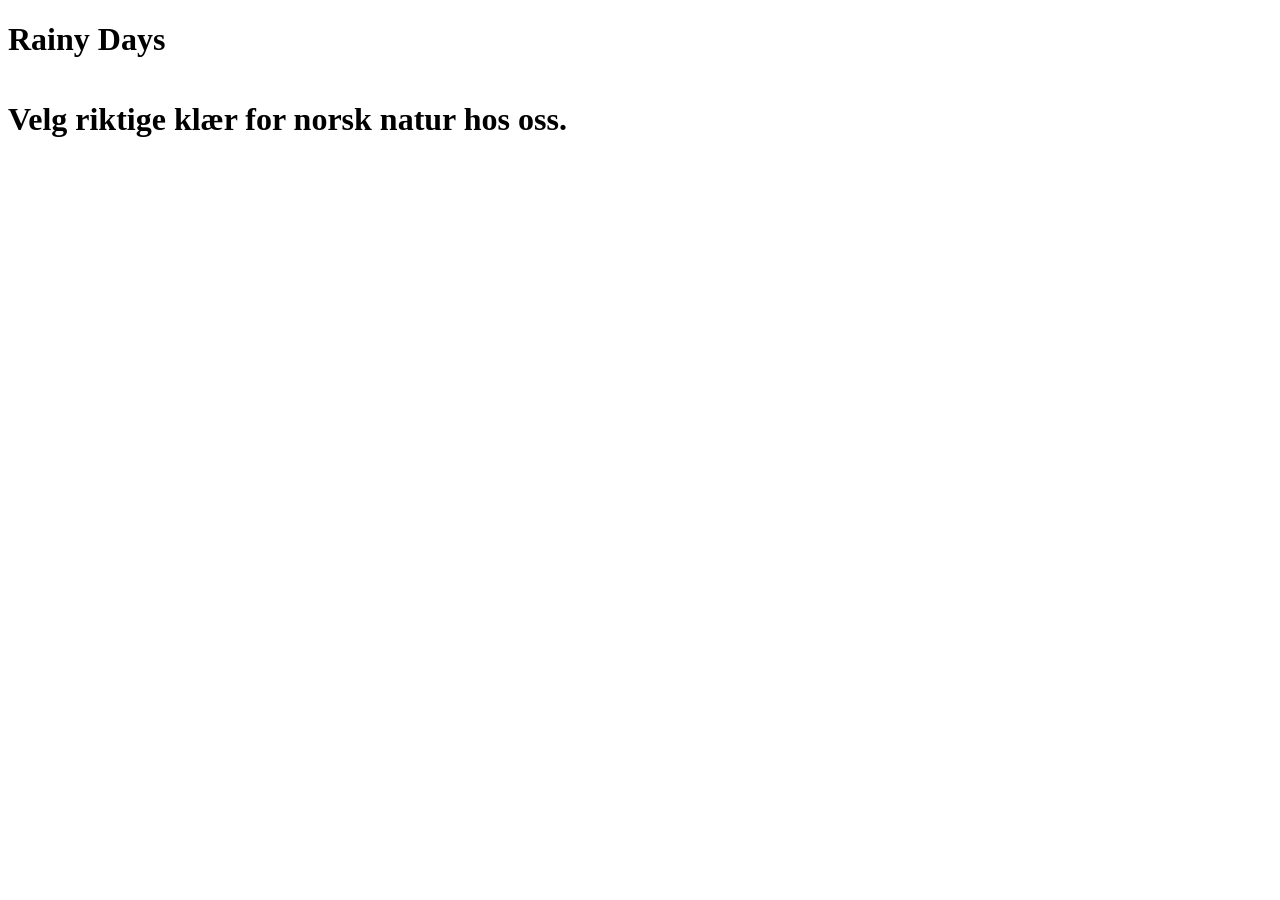
==== index.html @ 8bb3f170 "update readme" ====
<!DOCTYPE html>
<html lang="en">
<head>  
    <meta charset="UTF-8">
    <meta name="viewport" content="width=, initial-scale=1.0">
    <title>Document</title>
</head>
<body>
    <h1>Rainy Days <Days><h1></h1>  
        <p>Velg riktige klær for norsk natur hos oss.</p>
</body>
</html>
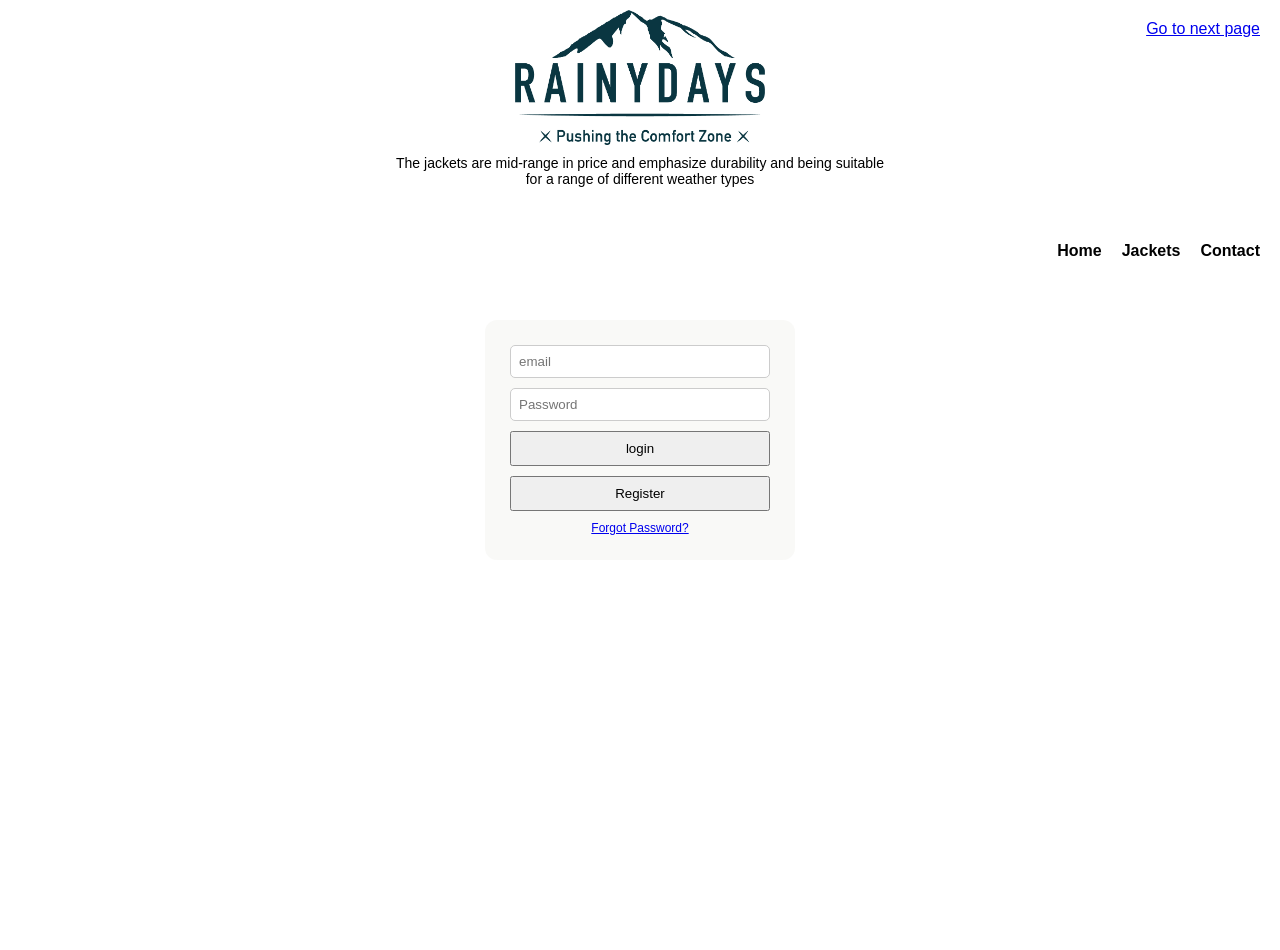
==== commit f325adb7: "første commit" ====
--- a/index.html
+++ b/index.html
@@ -2,11 +2,43 @@
 <html lang="en">
 <head>  
     <meta charset="UTF-8">
-    <meta name="viewport" content="width=, initial-scale=1.0">
-    <title>Document</title>
-</head>
-<body>
-    <h1>Rainy Days <Days><h1></h1>  
-        <p>Velg riktige klær for norsk natur hos oss.</p>
-</body>
-</html>+    <meta name="viewport" content="width=device-width, initial-scale=1.0">
+     <meta name="description" content="Get your best outdoor clohtes for heavy norwegian weather">
+     <title>Rainy Days Pushing the comfort zone | Home</title>
+
+    <link rel="stylesheet" href="style.css"> 
+    </head> 
+
+ <body>  
+
+    <header>    
+    <img src="/images/RainyDays_Logo-kopi.png" alt="logo">
+     
+
+     <nav>   
+            <ul> 
+                <li><a href="index.html">Home</a></li>
+                <li><a href="jackets.html">Jackets</a></li>
+                <li><a href="contact.html">Contact</a></li>
+            </ul>
+        </nav>  
+
+        <p class="header-text">The jackets are mid-range in price and emphasize durability and being suitable for a range of different weather types</p>
+ </header>
+
+        <main>  
+             <a href="jackets.html" class="header-link">Go to next page</a>
+            <div class="login-wrapper">
+                <form>
+                    <input type="email" placeholder="email">
+                    <input type="password" placeholder="Password">
+                <button>login</button>
+                <button>Register</button>
+            <a href="#">Forgot Password?</a>
+            </div>  
+        </form>
+     </main>
+ </body>
+ </html>
+
+ 
--- a/style.css
+++ b/style.css
@@ -0,0 +1,527 @@
+html, body {
+    margin: 0;
+    padding: 0;
+    width: 100%;
+    font-family: Arial, Helvetica, sans-serif; 
+}
+
+header {
+    position: relative;
+    width: 100%;
+    height: 30vh;
+    display: flex;
+    flex-direction: column;
+    align-items: center;
+    justify-content: flex-start; 
+}
+
+.top-half {
+    height: 40vh; /* skermhøyde*/
+    display: flex;
+    align-items: center;
+    justify-content: center;
+    background-image: url("images/ralf1403-hike-9718263.jpg");
+    background-size: cover;
+   background-position: center;
+}
+
+.bottom-half {
+    background-color: white;
+    padding: 40px 20px;
+    box-sizing: border-box;
+    min-height: auto;
+}
+
+header img {
+    width: 250px;
+    max-width: 80%;
+    margin-top: 10px;
+}
+
+nav {
+    position: absolute;
+    bottom: 10px;
+    right: 20px;    
+}   
+
+    nav ul {
+    list-style: none;
+    display: flex;
+    gap: 20px;
+    padding: 0;
+    margin: 0;
+
+}
+
+nav a {
+    text-decoration: none;
+    color: black;
+    font-weight: bold;
+}
+
+.header-text {
+    margin-top: 10px;  
+    color: black;
+    text-align: center;
+    max-width: 500px;
+    font-size: 14px;
+}
+
+main {  
+    height: 70vh;
+    display: flex;
+    justify-content: center;
+    align-items: flex-start;
+    padding-top: 50px;
+
+}
+
+form {
+    background: rgba(245, 245, 242, 0.605);
+    padding: 25px;
+    border-radius: 12px;
+
+    display: flex;
+    flex-direction: column;
+    gap: 10px;
+    width: 260px;
+}
+
+input {
+    padding: 8px;
+    border: 1px solid #ccc;
+    border-radius: 5px;
+}
+
+button {
+    cursor: pointer;
+    padding: 8px;
+}
+
+form a {
+    font-size: 12px;
+    text-align: center;
+}
+
+
+/* Webpage 2 */
+
+.header-link {
+    position: absolute;
+    top: 20px;
+    right: 20px;
+}
+
+.jackets-page {
+    background: linear-gradient(to bottom, transparent 50%, white 50%), url("images/ralf1403-hike-9718263.jpg"); background-size: cover;
+    background-position: center; background-repeat: no-repeat;  background-size: cover;
+
+}
+
+.jackets-page main {
+    display: block;
+    height: auto;
+    padding: 20px;
+}
+
+.top-half {
+    height: 40vh; /* skermhøyde*/
+    display: flex;
+    align-items: center;
+    background-image: white;
+    justify-content: flex-start;
+}
+
+.top-half img {
+    width: 300px;
+    max-width: 40%; /*logo størrelse*/
+    margin-bottom: 10px;
+}
+
+.top-half h2 {
+    margin: 10px 0;
+    color: black;
+}
+
+
+/*for jakker, plassering, 2 rader og 3 kolonner*/
+.jackets-grid {
+    display: grid;
+    grid-template-columns: repeat(3, 2fr);
+    grid-template-rows: repeat(2, auto);
+    gap: 20px;
+    justify-items: center;
+    align-items: center;
+    margin: 10px 0;
+}
+
+.jackets-grid img {
+    width: 80px; /*juster om nødvendig, bildene blir mindre*/
+    height: auto;
+    object-fit: contain;
+}
+
+.jackets-grid h2 {
+    grid-column: 1 /-1;
+    text-align: center;
+    
+}
+
+.bottom-half a {
+    display: inline-block;
+    margin-top: 15px;
+    text-decoration: none;
+    color: black;
+    font-weight: bold;
+}
+
+/* webpage 3, produckts.html*/  
+.header-link {
+    position: absolute;
+    top: 20px;
+    right: 20px;
+}
+
+.product-page main {
+    display: block;
+    height: auto;
+    padding: 20px;
+}
+
+.top-half h1 {
+    margin: 10px 0;
+    color: black;
+}
+
+/*felles for produkt-side*/
+.product-page {
+    margin: 0;
+    padding-top: 0;
+    background-size: cover;
+    background-position: center;
+    background-repeat: no-repeat;
+  
+}
+
+/*hoveddelen med bilde og info*/
+.product-page.bottom-half {
+    background-color: white;
+    min-height: 50vh;
+    padding: 40px 20px;
+    box-sizing: border-box;
+    display: flex;
+    justify-content: flex-start;
+  }
+
+/*container for bilde og info*/
+.product-page-content {
+    display: flex;
+    flex-direction: row; /*behilder side ved side på desktopp*/
+    justify-content: space-between; /*starter fra toppen*/
+    align-items: flex-start;    
+    width: 100%; /*kan legge ved gap for å få mellomrom fra label og infotekst*/
+    gap: 40px;
+}
+
+/*venstre kolonne: bilde og overskrift*/
+.product-image-column {
+    display: flex;
+    flex-direction: column;
+    align-items: flex-start;
+    gap: 5px;
+    padding-top: 0px;
+}
+
+.product-title {
+    font-size: 24px; /*større tekst*/
+    text-align: left;
+    margin-top: 0; /*lager luft under tittelen*/
+    color: black;
+}
+
+.product-image-column img {
+ width: 400px; /*kan justeres*/
+ height: auto;
+}
+
+
+/*høyre kolonne med tekst og knapp*/
+.product-info {
+   text-align: right;
+   max-width: 350px; /*skal gjøre at teksten ikke blir for bred*/
+   width: 100%;
+   font-size: 16px;
+   color: #333;
+   word-wrap: break-word;
+   hyphens: auto;
+   letter-spacing: 0.5px;
+   line-height: 1.3;
+   padding-top: 90px
+
+}
+
+.product-info p {
+    margin: 0 0 8px 0; /*betyr 10px mellom hver paragraf*/
+}
+
+.product-info a {
+    display: inline-block;
+    margin-top: 15px; /*ekstra plass fra siste paragraf ned til knapp*/
+}
+
+.product-info select {
+    display: block;
+    margin-top: 20px;
+}
+
+.product-info label {
+    display: block; 
+    margin-top: 40px; /*lages luft over knappen*/
+}
+
+.product-info .price {
+    font-weight: bold;
+    margin-top: 40px;
+}
+.product-buy {
+    display: flex;
+    flex-direction: column;
+    align-items: center;
+    gap: 20px;
+    width: 120px;   
+    background-color: rgb(248, 249, 249);
+    color: rgb(1, 1, 1);
+    padding: 10px 20px;
+    border-radius: 5px;
+    margin-top: 170px;
+}
+
+.category-buttons {
+    display: flex;
+    justify-content: center;
+    gap: 15px;
+    margin: 20px 0;
+}
+
+.category-buttons button {
+    padding: 10px 20px;
+    border: 1px solid #333;
+    border-radius: 8px;
+    background-color: #ffff;
+    color: #333;
+    font-weight: bold;
+    cursor: pointer;
+    transition: 0.3s;
+}
+
+     /*link til neste page*/
+.product-page.header-link {
+    position: absolute;
+    top: 20px;
+    right: 20px;
+}
+
+/*for mobil, mulig slettes*/
+@media (max-width: 700px) {
+    .product-page .bottom-half {
+        flex-direction: column; /*bilde går over teksten*/
+        align-items: center;
+    }
+
+
+    .product-page-content {
+        flex-direction: column;
+        align-items: center;
+    }
+
+    .product-image-column {
+        max-width: 90%;
+        text-align: center;
+
+    }   
+
+   .product-image-column img {
+        margin: 0 auto;
+
+}
+}
+
+/*webpage 4, check.html*/
+
+.check-section {
+    display: flex;
+    flex-direction: row;
+    justify-content: flex-start;
+    align-items: flex-start;
+    gap: 10px;
+}
+
+.cart-image-column {
+    display: flex;
+    flex-direction: column;
+    grid-area: 10px;
+    flex-shrink: 0;
+    margin-top: 10px;
+}
+
+.cart-title {
+    font-size: 24px;
+    margin: 0;
+    color: black;
+}
+
+.cart-image-column img {
+    width: 400px;
+    height: auto;
+}
+
+.check-container {
+    display: flex;
+    flex-direction: column;
+    align-items: center;
+    gap: 20px;
+  
+}
+
+.check-info {
+    text-align: center;
+    font-size: 16px;
+    line-height: 1.4;
+    color: #333;
+    max-width: 400px;
+}
+
+.check-features {
+    display: flex;
+    flex-direction: column;
+    align-items: flex-start;
+    gap: 12px;
+}
+
+.features {
+    display: flex;
+    align-items: center;
+    gap: 10px;
+    font-weight: bold;
+    font-size: 16px;
+    color: #333;
+}
+
+.green-check {
+    width: 20px;
+    height: 20px;
+    background-color: #4CAF50;
+    border-radius: 4px;
+    position: relative;
+}
+
+.green-check::after {
+    content: "";    
+    position: absolute;
+    left: 5px;
+    top: 2px;
+    width: 6px; 
+    height: 12px;
+    border: solid white;
+    border-width: 0 2px 2px 0;
+    transform: rotate(45deg);
+}
+
+.cart-header-full {
+    width: 100vw;
+    margin-left: calc(-50vw + 50%);
+    background-color: orange;
+    padding: 10px 20px;
+    box-sizing: border-box;
+    margin-bottom: 20px;
+    display: block;
+}
+
+.cart-header {
+    max-width: 1200px;
+    margin: 0 auto;
+    display: flex;
+    justify-content: space-between;
+    padding: 10px 20px;
+}
+
+.checkout-btn {
+    background-color: #ffb731;
+    border: none;
+    padding: 12px 20px;
+    font-weight: bold;
+    cursor: pointer;
+}
+
+.checkout-btn:hover{
+    opacity: 0.8;
+}
+
+.cart-image-column {
+    margin-top: 150px;
+}
+
+/*webpage 5, your order */
+.order-check-container {
+    display: flex;
+    gap: 50px;
+    margin-top: 20px;
+}
+
+.order-left, .right {
+    width: 50%;
+}
+
+.order {
+    display: flex;
+    align-items: center;
+    gap: 20px;
+}
+
+.order-img {
+    width: 100px;
+}
+
+.order-input {
+    width: 100%;
+    padding: 10px;
+    margin-bottom: 10px;
+}
+
+.order-row {
+    display: flex;
+    gap: 10px;
+}
+
+.order-button {
+    background-color: orange;
+    padding: 12px;
+    border: none;
+    cursor: pointer;
+}
+
+
+.order-image {
+    width: 80px;
+    height: auto;
+    object-fit: contain;
+}
+
+.checout-page .order {
+    display: flex;
+    align-items: center;
+    gap: 20px;
+    margin-bottom: 20px;
+}
+
+.checkout-page .order-img {
+    width: 80px;
+    height: auto;
+    object-fit: contain;
+}
+
+.checkout-page .order {
+    display: flex;
+}
+
+/* webpage 5, payment.html*/
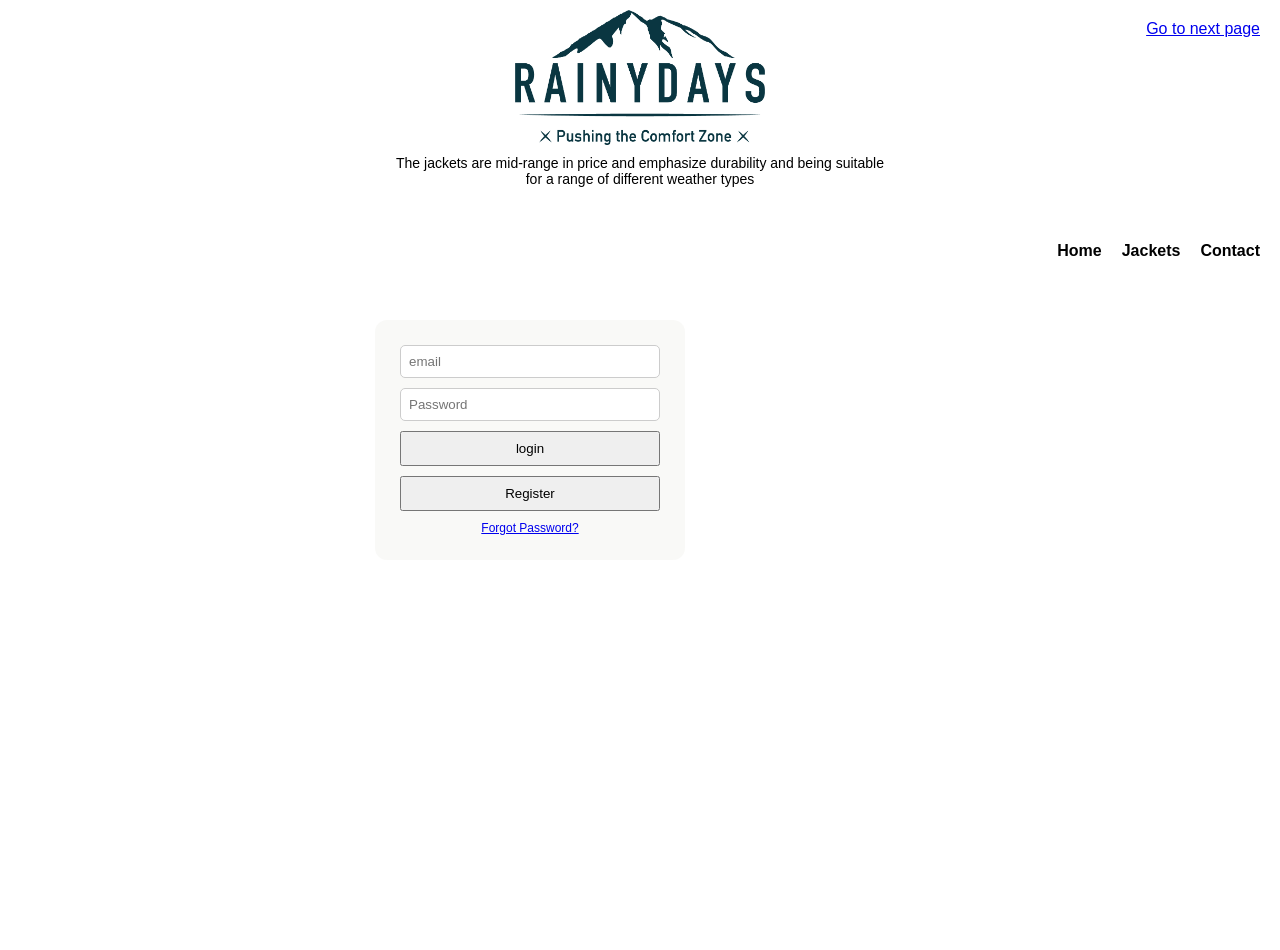
==== commit 5e59c92a: "wip: dynamisk produktliste med fetch fra Rainy Days API" ====
--- a/index.html
+++ b/index.html
@@ -12,7 +12,7 @@
  <body>  
 
     <header>    
-    <img src="/images/RainyDays_Logo-kopi.png" alt="logo">
+    <img src="images/RainyDays_Logo-kopi.png" alt="logo">
      
 
      <nav>   
@@ -35,9 +35,11 @@
                 <button>login</button>
                 <button>Register</button>
             <a href="#">Forgot Password?</a>
-            </div>  
+            </div> 
+            <div id="productlist"></div> 
         </form>
      </main>
+     <script src="js/script.js"></script>
  </body>
  </html>
 
--- a/style.css
+++ b/style.css
@@ -525,3 +525,24 @@
 }
 
 /* webpage 5, payment.html*/
+
+#productlist {
+    display: grid;
+    grid-template-columns: repeat(auto-fill, minmax(220px, 1fr));
+    gap: 24px;
+    margin-top: 30px;
+}
+
+.productshort {
+    border: 1px solid #ddd;
+    border-radius: 8px;
+    padding: 12px;
+    text-align: center;
+}
+
+.productshort img {
+    width: 100%;
+    height: 220px;
+    object-fit: cover;
+    border-radius: 4px;
+}
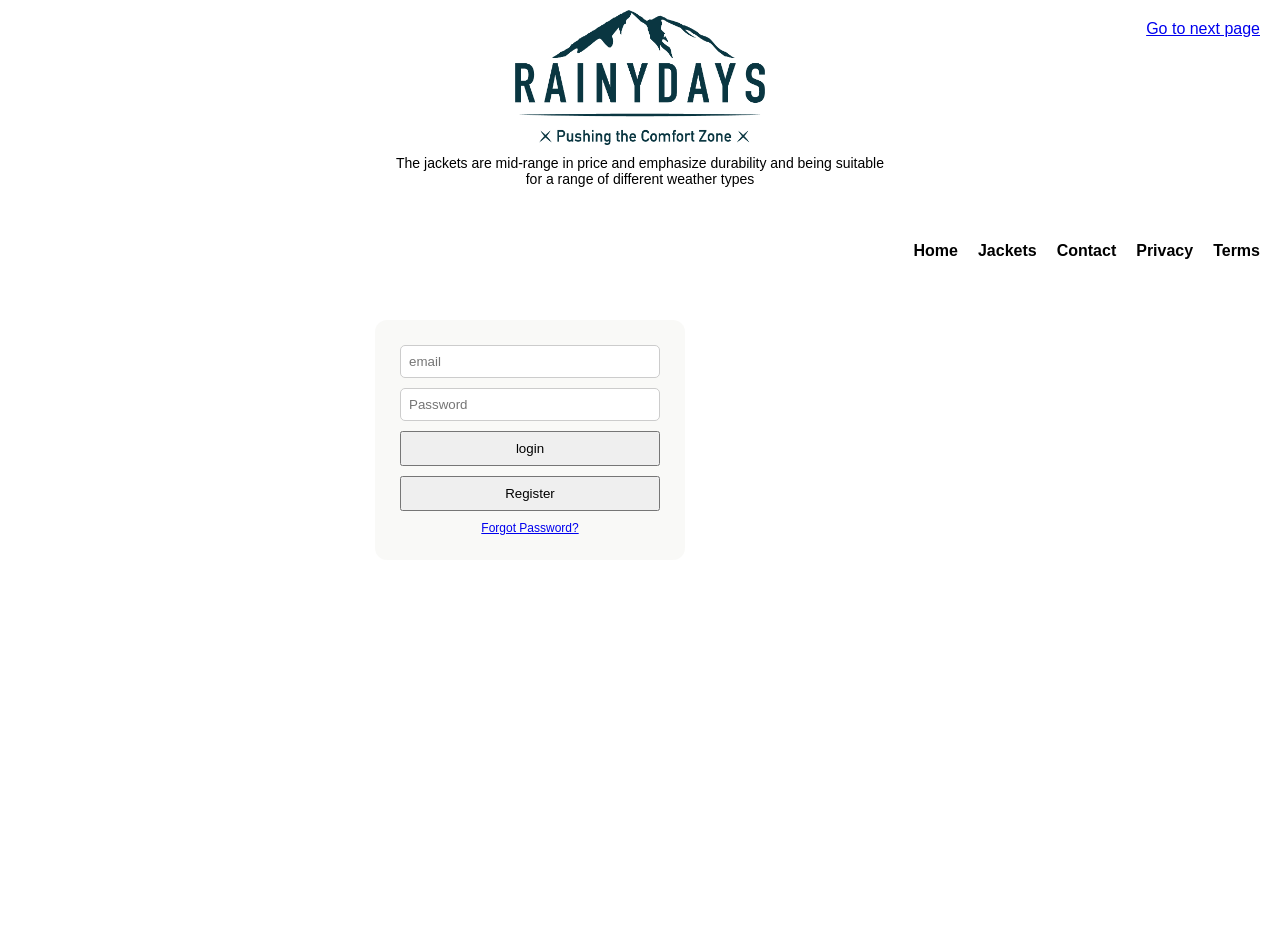
==== commit 508f6c1f: "refactor: skill ut visProdukter i egen funksjon for gjenbruk til filtrering" ====
--- a/index.html
+++ b/index.html
@@ -20,6 +20,8 @@
                 <li><a href="index.html">Home</a></li>
                 <li><a href="jackets.html">Jackets</a></li>
                 <li><a href="contact.html">Contact</a></li>
+                <li><a href="privacy-policy.html">Privacy</a></li>
+                <li><a href="terms-and-conditions.html">Terms</a></li>
             </ul>
         </nav>  
 
--- a/style.css
+++ b/style.css
@@ -545,4 +545,14 @@
     height: 220px;
     object-fit: cover;
     border-radius: 4px;
+}
+
+.legal-content {
+    max-width: 700px;
+    margin: 0 auto;
+    padding: 40px 20px;
+}
+
+.legal-content h2 {
+    margin-top: 30px;
 }
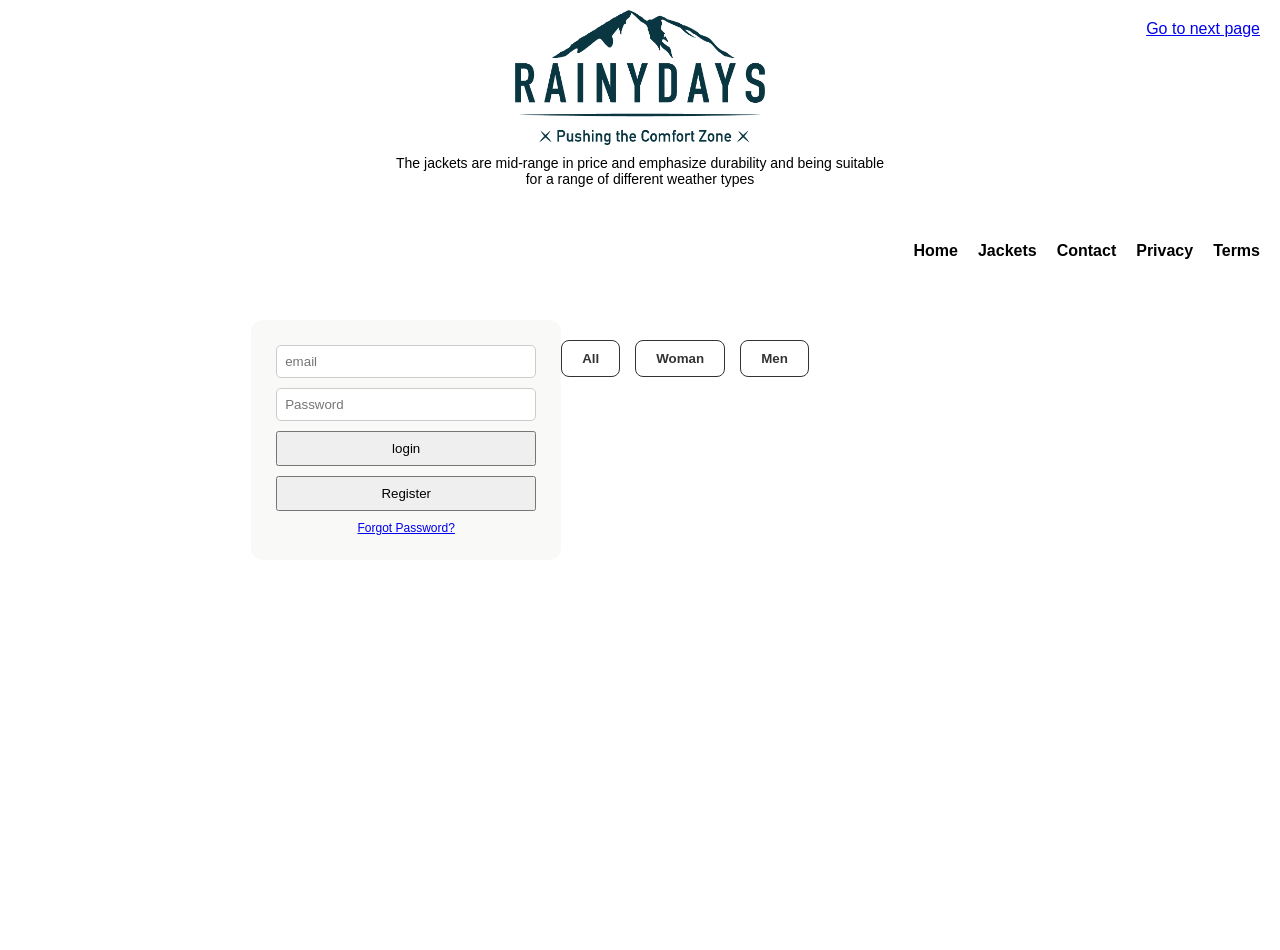
==== commit 356ebfc4: "feat: legg til filtrering etter kjønn på forsiden" ====
--- a/index.html
+++ b/index.html
@@ -38,6 +38,11 @@
                 <button>Register</button>
             <a href="#">Forgot Password?</a>
             </div> 
+            <div class="category-buttons">
+                <button type="button" id="filterAll">All</button>
+                <button type="button" id="filterWoman">Woman</button>
+                <button type="button" id="filterMen">Men</button>
+            </div>
             <div id="productlist"></div> 
         </form>
      </main>
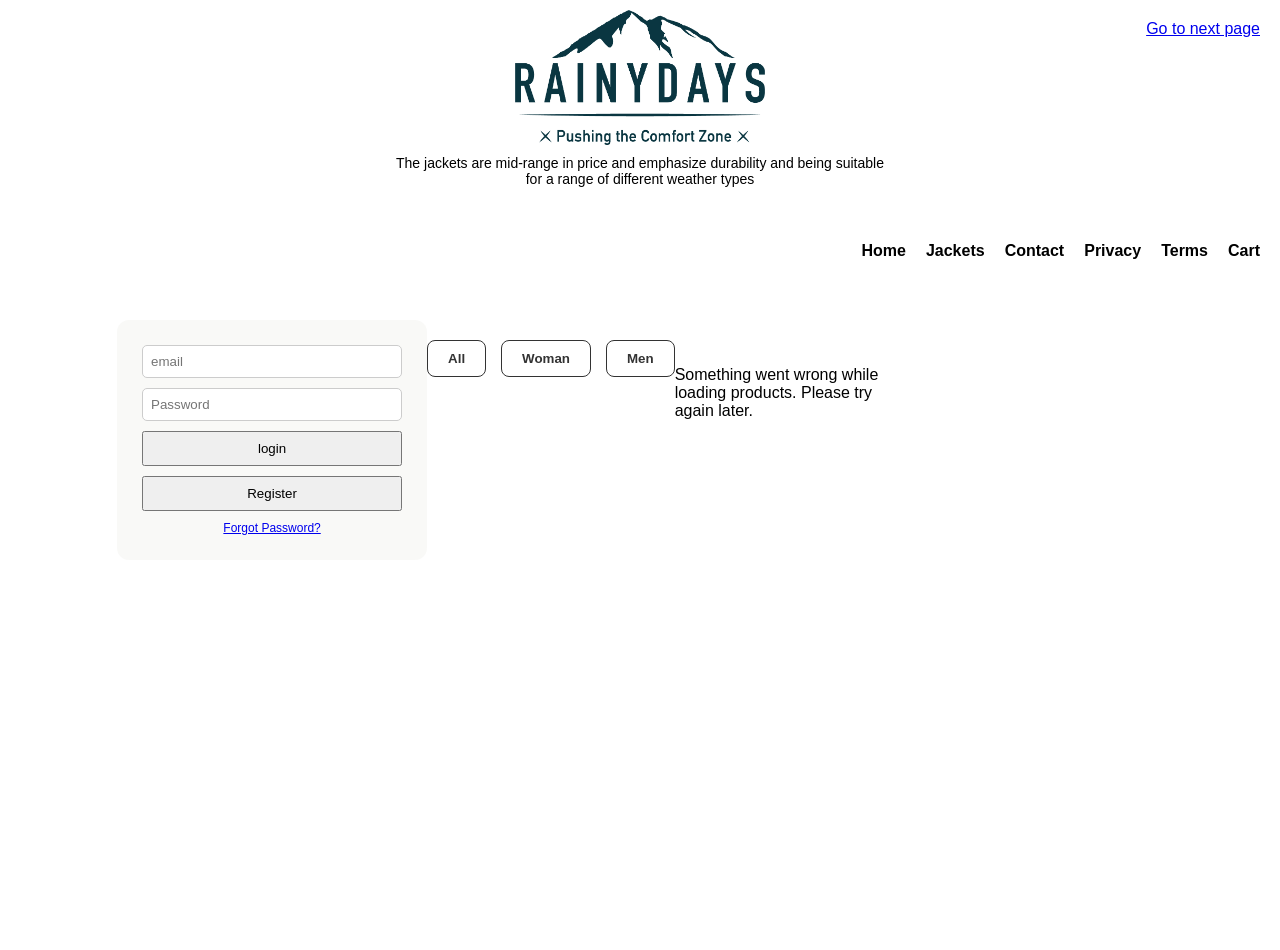
==== commit 091ad78d: "feat: legg til Cart-lenke i navigasjonen for full UI-tilgjengelighet" ====
--- a/index.html
+++ b/index.html
@@ -22,6 +22,7 @@
                 <li><a href="contact.html">Contact</a></li>
                 <li><a href="privacy-policy.html">Privacy</a></li>
                 <li><a href="terms-and-conditions.html">Terms</a></li>
+                <li><a href="cart.html">Cart</a></li>
             </ul>
         </nav>  
 
